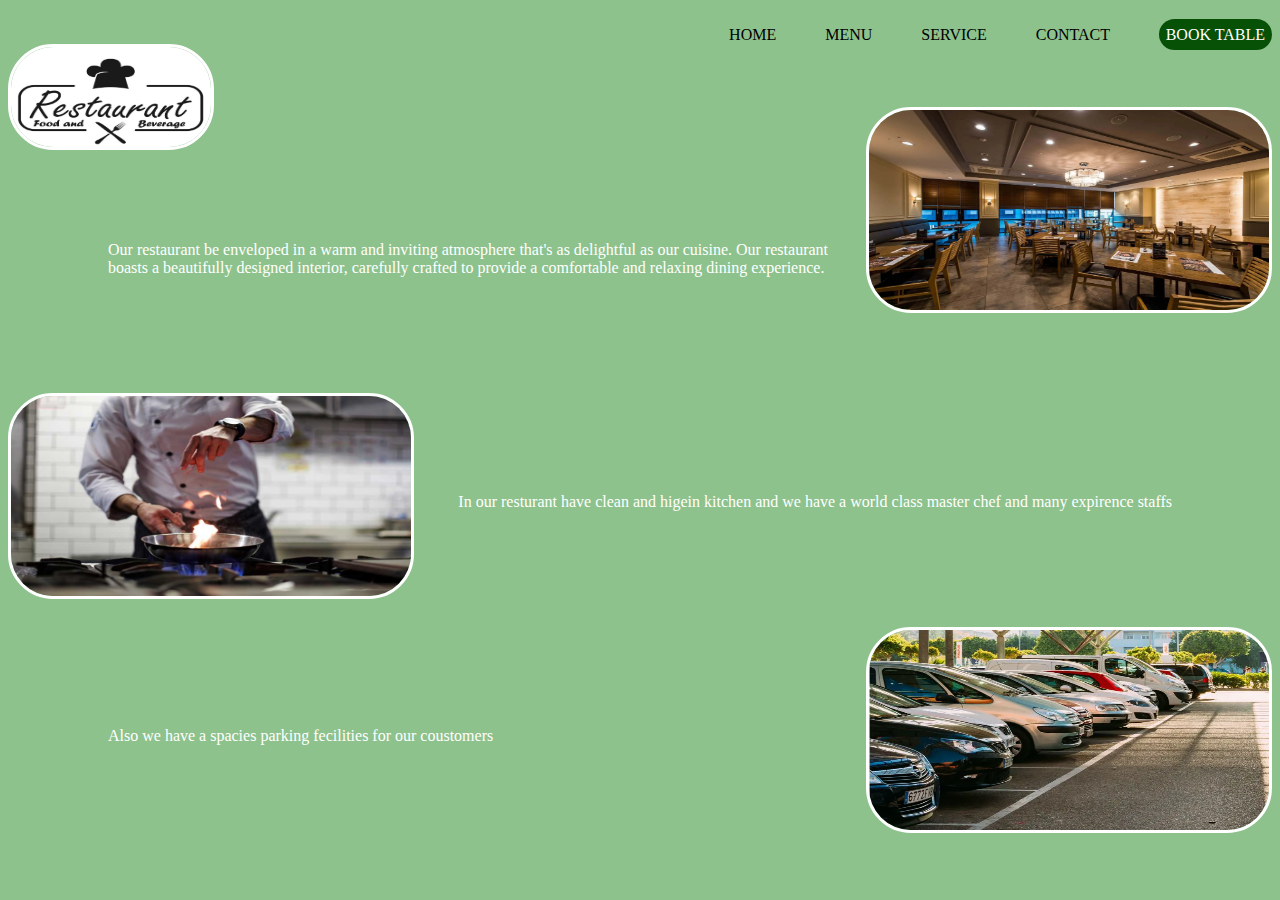
==== about2.html @ f1979e31 "Add files via upload" ====
<html>
    <head>
        <title>
            ABOUT
        </title>
        <link rel="stylesheet" href="sty2.css">
        </head>
        <body>
            <br>
                <div class="nav">
                    <a href="secondone.html">HOME</a>
                    <a href="#">MENU</a>
                    <a href="about2.html">SERVICE</a>
                    <a href="contact2.html">CONTACT</a>
                    <a id="b" href="#">BOOK TABLE</a>
                         
            </div>
        <div class="twlog">
        <img src="logo1.jpg"height="100" width="200">
        
        </div>
    <div class="ab">
    <br>
        <center>
        <img src="interior.webp" height="200px"width="400px" >
    </center>
<br>
        <p> 
           Our restaurant be enveloped in a warm and inviting atmosphere that's as delightful as our cuisine.
         Our restaurant boasts a beautifully designed interior, carefully crafted to provide a comfortable and relaxing dining experience. 
       </p>
       <div class="two">
       <img src="chef.jpg" height="200px" width="400px">
       <p>
        In our resturant have clean and higein kitchen and we have a world class master chef and many expirence staffs
       </p>
       <div class="thr">
        <img src="car.webp" height="200px" width="400px">
    <p>
        Also we have a spacies parking fecilities for our coustomers
    </p>   
    </div>
    </div>
    </div>

</body>
</html>
---- sty2.css ----
p
{
    text-align: left;
    text-size-adjust: 100px;
    font-family: fantasy;
    padding: 100px;
    color:white;

    
}
img{
    float: right;
    border-radius: 45px;
     border: 1px;
     border:solid;
     border-color: white;
     padding: auto;
     padding: white;
     background-color: white;
}
.two
{
    img{

    float: left;
    border-radius: 45px;
     border: 1px;
     border:solid;
     border-color: white;
     padding: auto;
     padding: white;
     background-color: white;
}
p{
    text-align: right;
    text-size-adjust: 100px;
    font-family: fantasy;
    padding: 100px;
    color:white;
}
}
.thr{
    img{
        float:right;
        border-radius: 45px;
     border: 1px;
     border:solid;
     border-color: white;
     padding: auto;
     padding: white;
     background-color: white;
    }
    p{
        text-align: left;
    text-size-adjust: 100px;
    font-family: fantasy;
    padding: 100px;
    color:white;
    }
}
.nav{
     
    text-align: right;
    text-decoration: dashted;


}

a{
    margin-left: 45px;
    color:black;
    padding: auto;
    text-decoration: none;

    
}
#b{
    padding: 7px;
    background-color: rgb(6, 81, 6);
    border-radius: 55px;
    color: white;
}
}
body{
    
}
.twlog{
  img{
    float:left;
     
  }
}
body{
    background-color: rgb(141, 194, 141);
    background-repeat: no-repeat;
    background-size:cover;
    background-position:center;
}
.twlog{
  padding-bottom:45px;
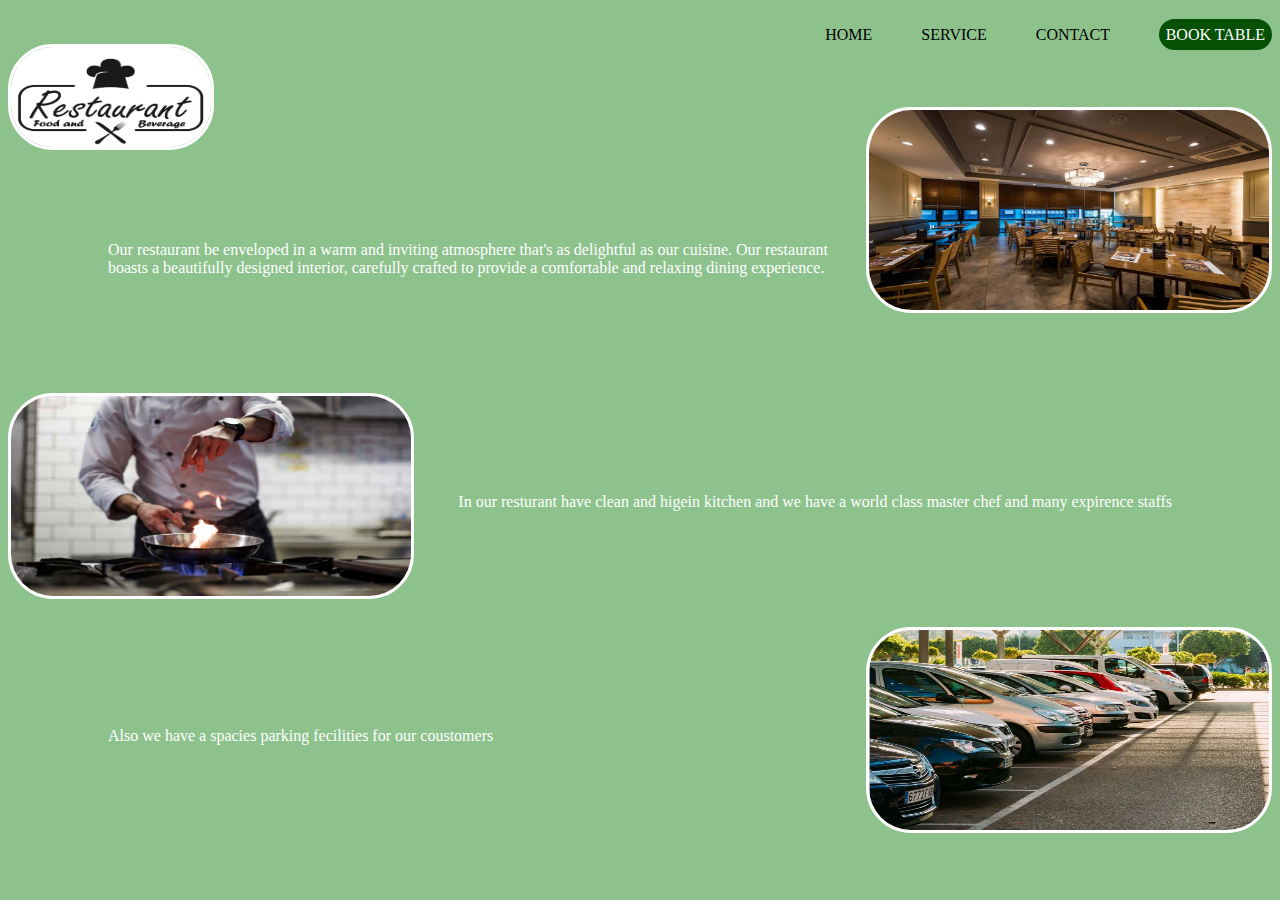
==== commit 02599c78: "Update about2.html" ====
--- a/about2.html
+++ b/about2.html
@@ -8,8 +8,7 @@
         <body>
             <br>
                 <div class="nav">
-                    <a href="secondone.html">HOME</a>
-                    <a href="#">MENU</a>
+                    <a href="index.html">HOME</a>
                     <a href="about2.html">SERVICE</a>
                     <a href="contact2.html">CONTACT</a>
                     <a id="b" href="#">BOOK TABLE</a>
